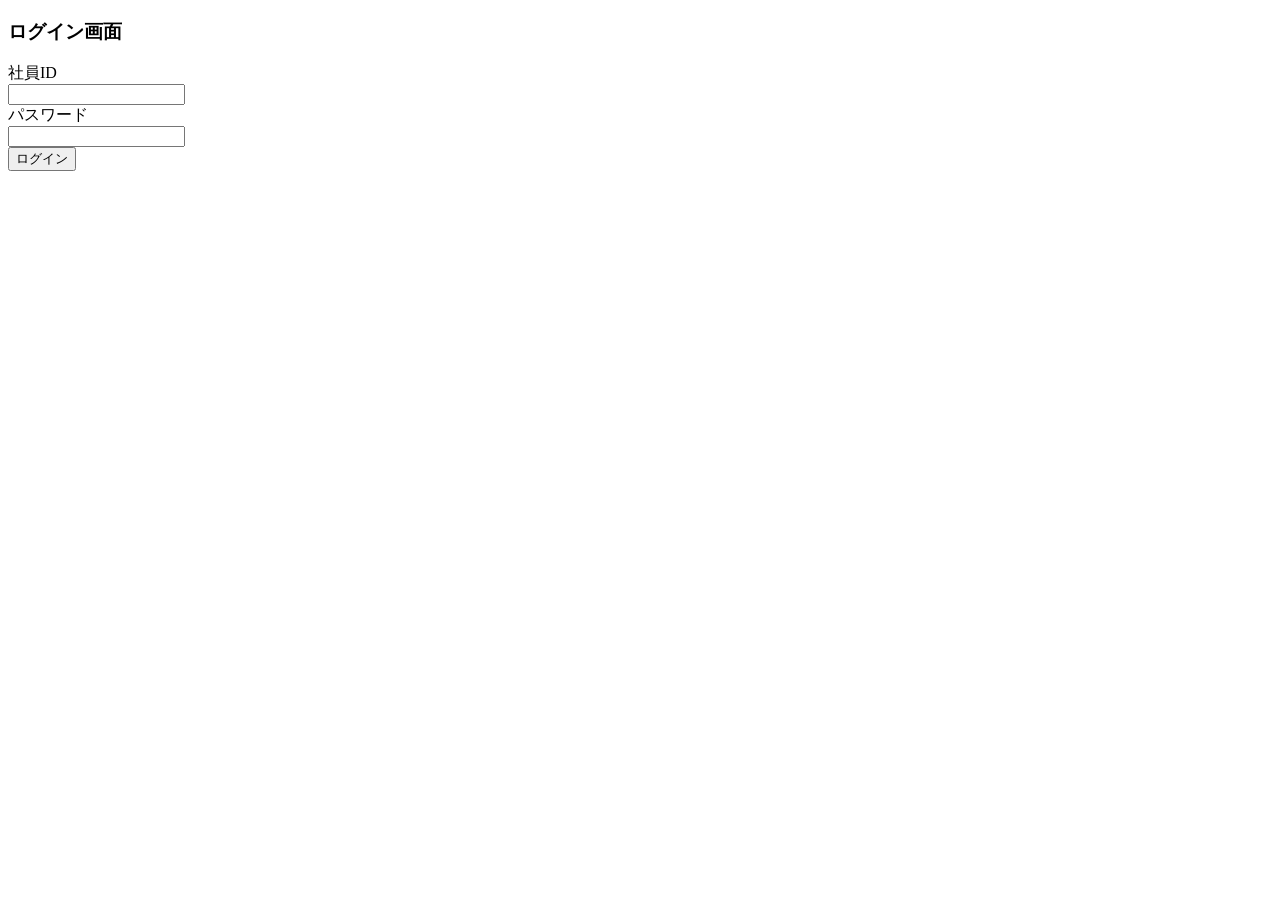
==== src/main/resources/templates/index.html @ bffffe63 "新規作成" ====
<!DOCTYPE html>
<html xmlns:th="http://www.thymeleaf.org"
	th:replace="~{common/layout_3block :: layout(~{::body/content()})}">
<head>
<title>ログイン | 社員管理システム</title>
<meta charset="UTF-8" />
<meta name="viewport" content="width=device-width, initial-scale=1.0" />
</head>
<body>
	<th:block th:fragment="layout-main">
	<div th:object="${loginForm}">
		<h3>ログイン画面</h3>
		
		<p>
		<!-- 入力チェックアノテーションにエラーがある場合 -->

		<!-- ログイン失敗の場合 -->
			<span th:text="${errMessage}"></span>
		</p>
		<!-- 入力フォーム(CSS)からclass名を作成してください。-->
		<div class="login_form">
		<form method="post" th:action="@{/login}">
			<div class="login_form">
			<div class="label">社員ID</div>
				<div class="login_input">
				<input type="text" th:field="*{empId}" />
			</div>
			</div>
			<div class="login_form">
			<div class="label">パスワード</div>
			<div class="input">
				<input type="password" th:field="*{empPass}" />
			</div>
			</div>
			<div class="login_form">
			<div class="label"></div>
			<div class="input">
				<input type="submit" value="ログイン" />
			</div>
			</div>
		</form>
	</div>
	</th:block>
</body>
</html>
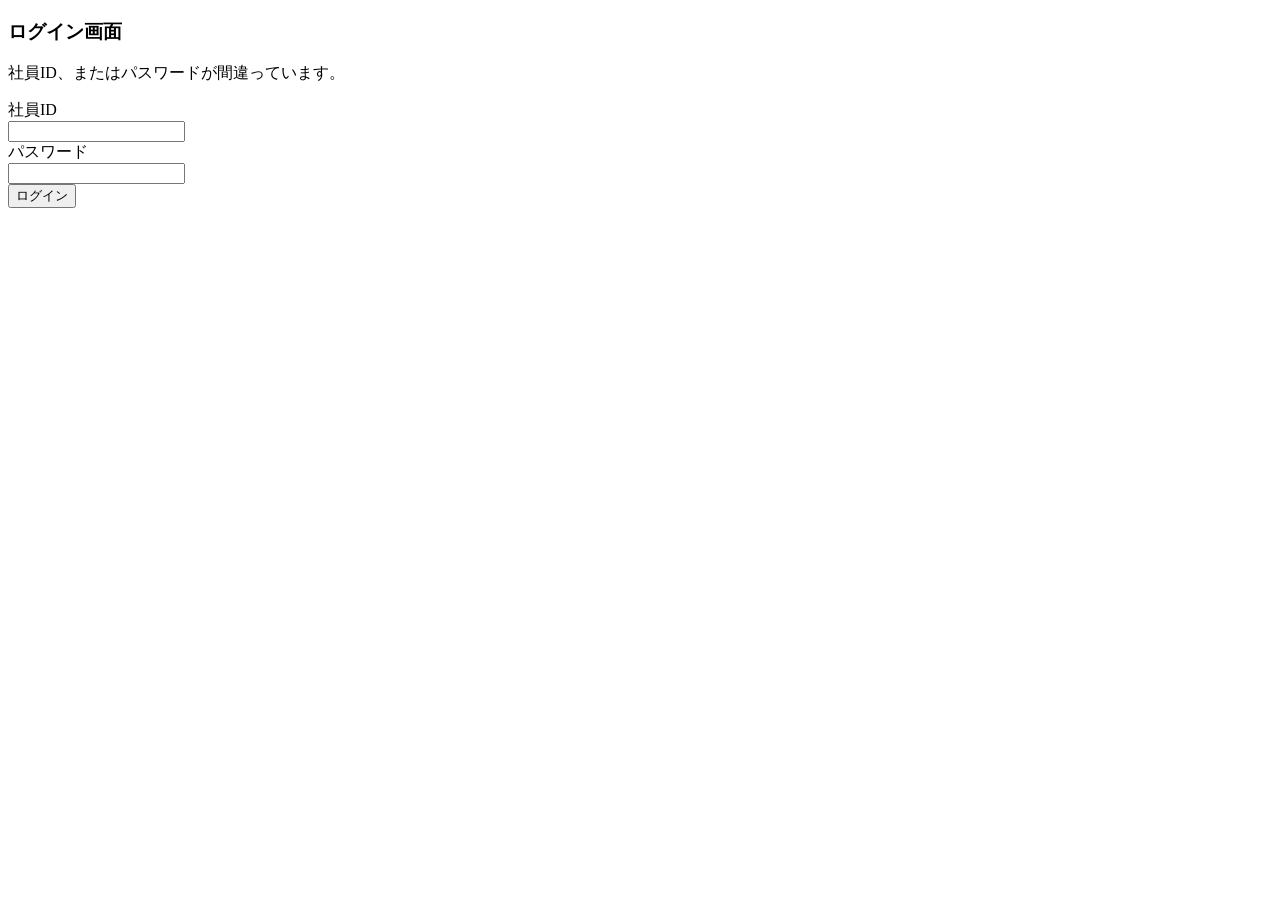
==== commit 4f853fc5: "登録画面完成" ====
--- a/src/main/resources/templates/index.html
+++ b/src/main/resources/templates/index.html
@@ -15,7 +15,7 @@
 		<!-- 入力チェックアノテーションにエラーがある場合 -->
 
 		<!-- ログイン失敗の場合 -->
-			<span th:text="${errMessage}"></span>
+			<span th:text="${errMessage}">社員ID、またはパスワードが間違っています。</span>
 		</p>
 		<!-- 入力フォーム(CSS)からclass名を作成してください。-->
 		<div class="login_form">
